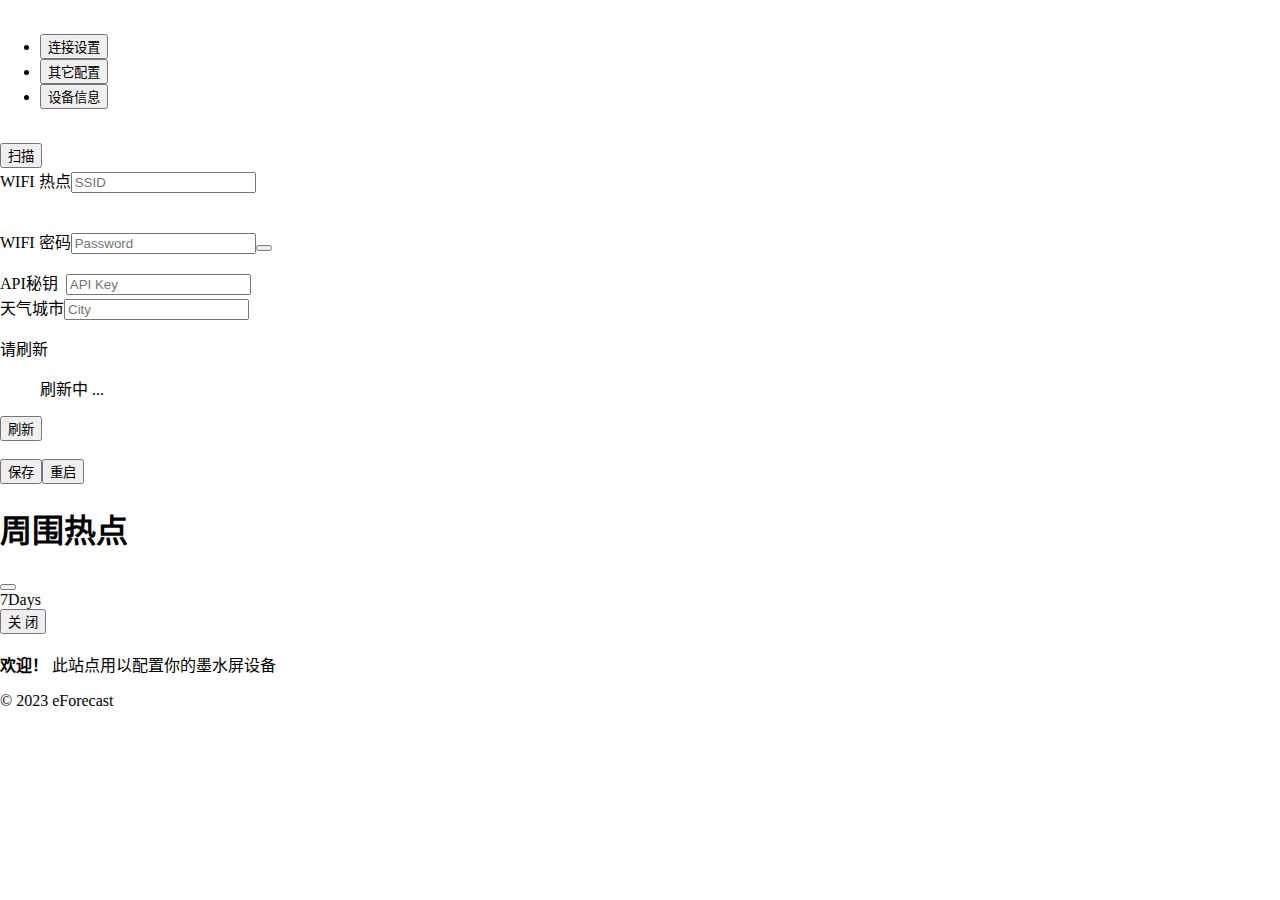
==== code/www/index.html @ 3c32f8dd "add www files." ====
<!doctype html><html lang=zh-CN><head><!-- Required meta tags --><meta charset=utf-8><meta name=viewport content="width=device-width, initial-scale=1.0, user-scalable=no"><!-- meta name="viewport" content="width=device-width, initial-scale=1, shrink-to-fit=no" --><meta http-equiv=content-script-type content=text/javascript><meta http-equiv=content-style-type content=text/css><!-- Bootstrap CSS --><link rel=stylesheet href=css/bootstrap.min.css><link rel=stylesheet href=css/qweather-icons.css><link rel=stylesheet type=text/css href=/css/eforecast.css><link rel=stylesheet href=/css/show-password-toggle.min.css><link rel=stylesheet type=text/css href=/css/wifi-list.css><!-- jQuery first, then Popper.js, then Bootstrap JS --><script src=js/jquery-3.6.0.min.js></script><script src=js/bootstrap.bundle.min.js></script><script src=js/citymap.js></script><title>eForecast 配置</title><style>
      body,
      html {
        height: 100%;
        margin: 0;
        padding: 0;
      }
    </style><script>
      tabIndex = 0;
      window.onload = function () {
        getSettings();  // 读取设备基本配置信息

        // 头部导航栏
        const tabEls = document.querySelectorAll('button[data-bs-toggle="tab"]')
        tabEls.forEach(function (tabEl) {
          tabEl.addEventListener('shown.bs.tab', event => {
            if (event.target.id == 'tab-connect') {
              tabIndex = 0;
            } else if (event.target.id == 'tab-others') {
              tabIndex = 1;
            } else if (event.target.id == 'tab-info') {
              tabIndex = 2;
              getDeviceInfo();
            }
          })
        });
      }
    </script></head><body><br><ul class="nav nav-pills nav-fill gap-1 p-2 small rounded-5 shadow-sm xconents" id=pillNavTab role=tablist width=80%><li class=nav-item role=presentation><button class="nav-link active rounded-5 qi-ico-wificast" id=tab-connect type=button role=tab aria-selected=true data-bs-toggle=tab data-bs-target=#tabConnect aria-controls=tabConnect> 连接设置</button></li><li class=nav-item role=presentation><button class="nav-link rounded-5 qi-ico-setting" id=tab-others type=button role=tab aria-selected=false data-bs-toggle=tab data-bs-target=#tabOthers aria-controls=tabOthers> 其它配置</button></li><li class=nav-item role=presentation><button class="nav-link rounded-5 qi-ico-infocircle" id=tab-info type=button role=tab aria-selected=false data-bs-toggle=tab data-bs-target=#tabInfo aria-controls=tabInfo> 设备信息</button></li></ul><br><!-- Pills content --><div class=tab-content id=ex1-content><!------------------------------------ 连接设置 ------------------------------------><div class="tab-pane active show" role=tabpanel id=tabConnect aria-labelledby=tabConnect><!------------------ WIFI设置 ------------------><div class="box-static box-border-top padding-20" id=boxWiFi><div class="d-grid gap-2"><button type=button class="btn btn-primary qi-sps qi-ico-wifi3" onclick=scanWiFi();>扫描</button></div><nav class=navbar><div class=input-group><span class="input-group-text form-label">WIFI 热点</span><input type=text id=wifi-sta-ssid class=form-control placeholder=SSID aria-label=Username></div><br> <br><div class=input-group><span class="input-group-text form-label">WIFI 密码</span><input type=password id=wifi-sta-passwd class=form-control placeholder=Password aria-label=Password name=current-password autocomplete=current-password spellcheck=false autocorrect=off autocapitalize=off required><button id=toggle-password type=button class=d-none aria-label="Show password as plain text. Warning: this will display your password on the screen."></button></div></nav><!------------------ 天气API ------------------><p></p><div class=input-group><span class="input-group-text form-label">API秘钥&nbsp; <a class="d-inline-block qi-ico-questioncircle" data-bs-trigger="focus hover" data-bs-toggle=popover data-bs-content=和风天气(www.qweather.com)></a></span><input type=text id=weather-key class=form-control placeholder="API Key" aria-label="API Key"></div><div class=input-group><span class="input-group-text form-label">天气城市</span><input type=text id=weather-city class=form-control placeholder=City aria-label=City><div id=autocomplete-div class=autocomplete-items></div></div><!-- div class="form-check form-switch form-check-reverse checkbox-lg">
                    <input class="form-check-input" type="checkbox" id="chkFP">
                    <label class="form-check-label" for="chkFP">保存时，连接热点</label>
                </div --></div></div><!------------------------------------ 其他配置 ------------------------------------><div class="tab-pane box-static box-border-top padding-30" id=tabOthers role=tabpanel aria-labelledby=tabOthers><div class=list-group id=uipgList><!--
                <a href="#" class="list-group-item list-group-item-action qi-sps qi-ico-calendar" data-pid="50">&nbsp;月历</a>
                <a href="#" class="list-group-item list-group-item-action qi-sps qi-ico-clock active" data-pid="51">&nbsp;时钟</a>
                <a href="#" class="list-group-item list-group-item-action qi-sps qi-sunny" data-pid="52">&nbsp;天气</a>
                <a href="#" class="list-group-item list-group-item-action qi-sps qi-ico-setting" data-pid="53">&nbsp;设置</a>
                --><p class="text-body-secondary qi-sps qi-ico-infocirclefill">请刷新</p></div></div><!------------------------------------ 设备信息 ------------------------------------><div class="tab-pane box-static box-border-top padding-30" id=tabInfo role=tabpanel aria-labelledby=tabInfo><ul class="list-group custom-list-group" id=devInfoList><!--
            <li class="list-group-item list-group-item-light">
                <span class="title">电量: </span>
                <span class="info">80%</span>
            </li>
            --><p class="text-body-secondary qi-sps qi-ico-infocirclefill">刷新中 ...</p></ul><div class="d-flex justify-content-center gap-5 d-none"><button type=button class="btn btn-primary qi-sps qi-ico-refresh" onclick=getDeviceInfo();>刷新</button></div></div></div><br><div class="d-flex justify-content-center gap-5"><button type=button class="btn btn-wexin w-25 qi-sps qi-ico-save" onclick=saveSettings();>保存</button><button type=button class="btn btn-danger w-25 qi-sps qi-ico-restart" onclick=devReset();>重启</button><!-- button type="button" class="btn btn-primary qi-sps qi-ico-refresh" onclick="weLoad();">刷新</button --></div><!------------------------------------ wifi 热点扫描对话框 ------------------------------------><div class="modal fade" id=dlgWifiScan tabindex=-1 aria-labelledby=dlgWifiScanTitle aria-hidden=true><div class="modal-dialog modal-dialog-scrollable"><div class=modal-content><div class=modal-header><h1 class="modal-title fs-5" id=dlgWifiScanTitle>周围热点</h1><button type=button class=btn-close data-bs-dismiss=modal aria-label=Close></button></div><div class=modal-body><div class=list-group id=dlgWifiScanBody><div class="wifi-component list-wifi-item" id=0><div class=wifi-icon><span class="base-icon qi-ico-wifiscanbars"></span><span class="top-icon qi-ico-wifiscan3"></span></div><span class=text>7Days</span></div></div></div><div class="modal-footer d-flex justify-content-center"><button type=button class="btn btn-primary" data-bs-dismiss=modal>关&nbsp;闭</button></div></div></div></div><div id=gestureZone><br><!------------------------------------ 提示框 ------------------------------------><div id=msgDiv class="msgbox alert alert-primary alert-dismissible d-none" role=alert><span id=msgBody><strong><span class=qi-ico-infocirclefill></span>欢迎！</strong> 此站点用以配置你的墨水屏设备</span><!-- <button type="button" class="btn-close" data-bs-dismiss="alert" aria-label="Close"></button> --></div><!------------------------------------ 页脚 ------------------------------------><div class=container style="height: 200px;"><footer class="py-3 my-4"><ul class="nav justify-content-center border-bottom pb-3 mb-3"></ul><p class="text-center text-body-secondary">&copy; 2023 eForecast</p></footer></div></div><!-- https://v5.bootcss.com/docs/components/navbar/ --><script src=/js/show-password-toggle.min.js async></script><script src=/js/msg.js async></script><script src=/js/hammer.js></script><script src=/js/eforecast.js></script><script>autocomplete($("#weather-city"), china_city_list);</script></body></html>
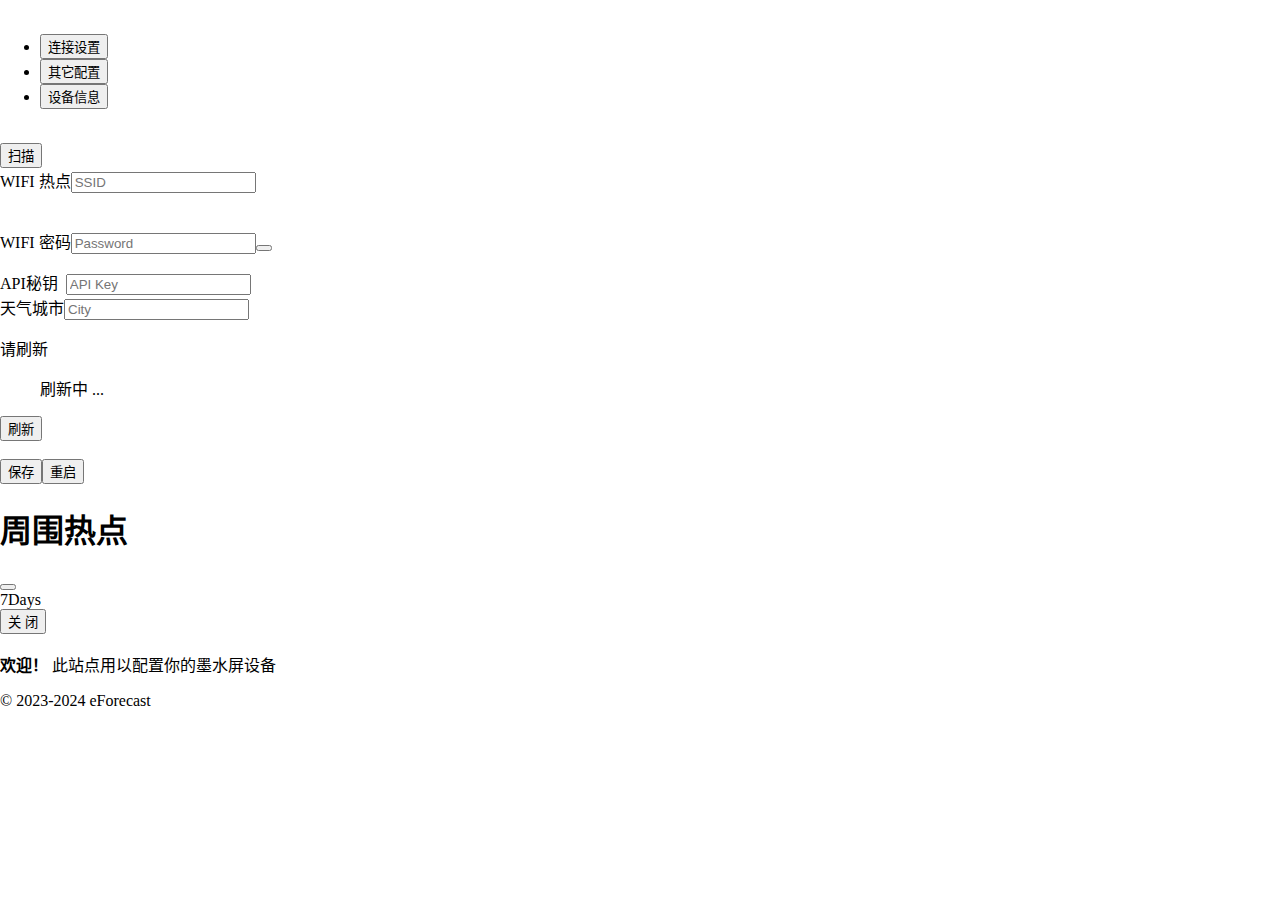
==== commit 2ecc231a: "update uqr.pyi, add ble cfg tips" ====
--- a/code/www/index.html
+++ b/code/www/index.html
@@ -38,4 +38,4 @@
                 <span class="title">电量: </span>
                 <span class="info">80%</span>
             </li>
-            --><p class="text-body-secondary qi-sps qi-ico-infocirclefill">刷新中 ...</p></ul><div class="d-flex justify-content-center gap-5 d-none"><button type=button class="btn btn-primary qi-sps qi-ico-refresh" onclick=getDeviceInfo();>刷新</button></div></div></div><br><div class="d-flex justify-content-center gap-5"><button type=button class="btn btn-wexin w-25 qi-sps qi-ico-save" onclick=saveSettings();>保存</button><button type=button class="btn btn-danger w-25 qi-sps qi-ico-restart" onclick=devReset();>重启</button><!-- button type="button" class="btn btn-primary qi-sps qi-ico-refresh" onclick="weLoad();">刷新</button --></div><!------------------------------------ wifi 热点扫描对话框 ------------------------------------><div class="modal fade" id=dlgWifiScan tabindex=-1 aria-labelledby=dlgWifiScanTitle aria-hidden=true><div class="modal-dialog modal-dialog-scrollable"><div class=modal-content><div class=modal-header><h1 class="modal-title fs-5" id=dlgWifiScanTitle>周围热点</h1><button type=button class=btn-close data-bs-dismiss=modal aria-label=Close></button></div><div class=modal-body><div class=list-group id=dlgWifiScanBody><div class="wifi-component list-wifi-item" id=0><div class=wifi-icon><span class="base-icon qi-ico-wifiscanbars"></span><span class="top-icon qi-ico-wifiscan3"></span></div><span class=text>7Days</span></div></div></div><div class="modal-footer d-flex justify-content-center"><button type=button class="btn btn-primary" data-bs-dismiss=modal>关&nbsp;闭</button></div></div></div></div><div id=gestureZone><br><!------------------------------------ 提示框 ------------------------------------><div id=msgDiv class="msgbox alert alert-primary alert-dismissible d-none" role=alert><span id=msgBody><strong><span class=qi-ico-infocirclefill></span>欢迎！</strong> 此站点用以配置你的墨水屏设备</span><!-- <button type="button" class="btn-close" data-bs-dismiss="alert" aria-label="Close"></button> --></div><!------------------------------------ 页脚 ------------------------------------><div class=container style="height: 200px;"><footer class="py-3 my-4"><ul class="nav justify-content-center border-bottom pb-3 mb-3"></ul><p class="text-center text-body-secondary">&copy; 2023 eForecast</p></footer></div></div><!-- https://v5.bootcss.com/docs/components/navbar/ --><script src=/js/show-password-toggle.min.js async></script><script src=/js/msg.js async></script><script src=/js/hammer.js></script><script src=/js/eforecast.js></script><script>autocomplete($("#weather-city"), china_city_list);</script></body></html>+            --><p class="text-body-secondary qi-sps qi-ico-infocirclefill">刷新中 ...</p></ul><div class="d-flex justify-content-center gap-5 d-none"><button type=button class="btn btn-primary qi-sps qi-ico-refresh" onclick=getDeviceInfo();>刷新</button></div></div></div><br><div class="d-flex justify-content-center gap-5"><button type=button class="btn btn-wexin w-25 qi-sps qi-ico-save" onclick=saveSettings();>保存</button><button type=button class="btn btn-danger w-25 qi-sps qi-ico-restart" onclick=devReset();>重启</button><!-- button type="button" class="btn btn-primary qi-sps qi-ico-refresh" onclick="weLoad();">刷新</button --></div><!------------------------------------ wifi 热点扫描对话框 ------------------------------------><div class="modal fade" id=dlgWifiScan tabindex=-1 aria-labelledby=dlgWifiScanTitle aria-hidden=true><div class="modal-dialog modal-dialog-scrollable"><div class=modal-content><div class=modal-header><h1 class="modal-title fs-5" id=dlgWifiScanTitle>周围热点</h1><button type=button class=btn-close data-bs-dismiss=modal aria-label=Close></button></div><div class=modal-body><div class=list-group id=dlgWifiScanBody><div class="wifi-component list-wifi-item" id=0><div class=wifi-icon><span class="base-icon qi-ico-wifiscanbars"></span><span class="top-icon qi-ico-wifiscan3"></span></div><span class=text>7Days</span></div></div></div><div class="modal-footer d-flex justify-content-center"><button type=button class="btn btn-primary" data-bs-dismiss=modal>关&nbsp;闭</button></div></div></div></div><div id=gestureZone><br><!------------------------------------ 提示框 ------------------------------------><div id=msgDiv class="msgbox alert alert-primary alert-dismissible d-none" role=alert><span id=msgBody><strong><span class=qi-ico-infocirclefill></span>欢迎！</strong> 此站点用以配置你的墨水屏设备</span><!-- <button type="button" class="btn-close" data-bs-dismiss="alert" aria-label="Close"></button> --></div><!------------------------------------ 页脚 ------------------------------------><div class=container style="height: 200px;"><footer class="py-3 my-4"><ul class="nav justify-content-center border-bottom pb-3 mb-3"></ul><p class="text-center text-body-secondary">&copy; 2023-2024 eForecast</p></footer></div></div><!-- https://v5.bootcss.com/docs/components/navbar/ --><script src=/js/show-password-toggle.min.js async></script><script src=/js/msg.js async></script><script src=/js/hammer.js></script><script src=/js/eforecast.js></script><script>autocomplete($("#weather-city"), china_city_list);</script></body></html>